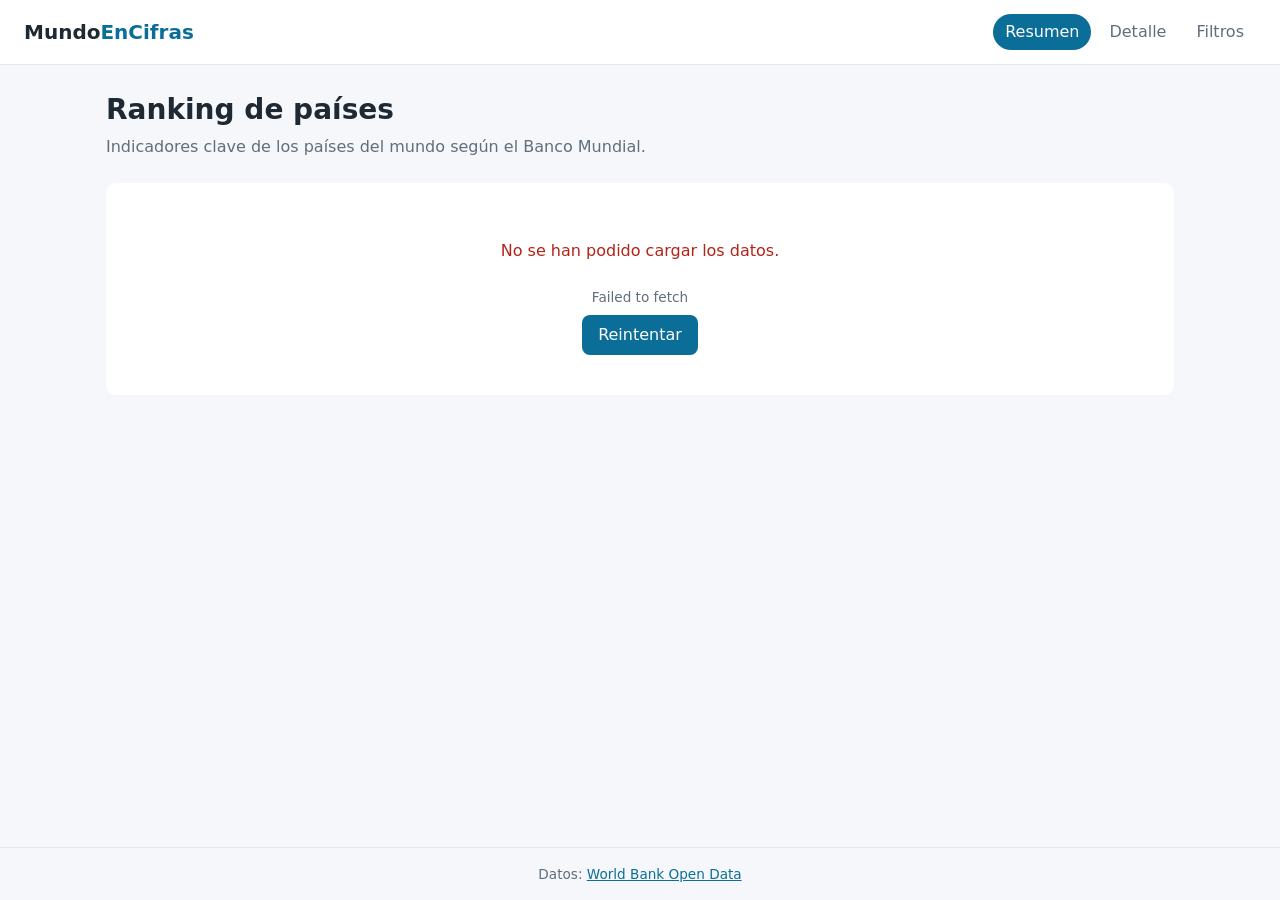
==== index.html @ 0d6e497c "Día 1: estructura del proyecto, servicio de API y navegación" ====
<!DOCTYPE html>
<html lang="es">
<head>
  <meta charset="UTF-8">
  <meta name="viewport" content="width=device-width, initial-scale=1.0">
  <meta name="description" content="MundoEnCifras: indicadores económicos y sociales de los países del mundo con datos del Banco Mundial.">
  <title>MundoEnCifras · Resumen</title>
  <link rel="stylesheet" href="css/styles.css">
</head>
<body>
  <header class="cabecera">
    <a class="cabecera__logo" href="index.html">Mundo<span>EnCifras</span></a>
    <nav class="cabecera__nav" aria-label="Principal">
      <a href="index.html" aria-current="page">Resumen</a>
      <a href="pages/detalle.html">Detalle</a>
      <a href="pages/filtros.html">Filtros</a>
    </nav>
  </header>

  <main class="contenido">
    <h1>Ranking de países</h1>
    <p class="intro">Indicadores clave de los países del mundo según el Banco Mundial.</p>
    <section id="resumen" aria-live="polite"></section>
  </main>

  <footer class="pie">
    Datos: <a href="https://data.worldbank.org/" target="_blank" rel="noopener">World Bank Open Data</a>
  </footer>

  <script type="module" src="js/pages/resumen.js"></script>
</body>
</html>
---- css/styles.css ----
:root {
  --color-fondo: #f5f7fa;
  --color-superficie: #ffffff;
  --color-texto: #1f2933;
  --color-suave: #616e7c;
  --color-borde: #e4e7eb;
  --color-primario: #0b6e99;
  --color-error: #b42318;
  --radio: 10px;
  --sombra: 0 1px 3px rgba(15, 23, 42, 0.08);
}

* { box-sizing: border-box; }

body {
  margin: 0;
  font-family: system-ui, -apple-system, "Segoe UI", Roboto, sans-serif;
  background: var(--color-fondo);
  color: var(--color-texto);
  line-height: 1.5;
  min-height: 100vh;
  display: flex;
  flex-direction: column;
}

a { color: var(--color-primario); }

/* Cabecera y navegación */
.cabecera {
  display: flex;
  flex-wrap: wrap;
  align-items: center;
  justify-content: space-between;
  gap: 12px;
  padding: 14px 24px;
  background: var(--color-superficie);
  border-bottom: 1px solid var(--color-borde);
}
.cabecera__logo {
  font-weight: 700;
  font-size: 1.25rem;
  text-decoration: none;
  color: var(--color-texto);
}
.cabecera__logo span { color: var(--color-primario); }
.cabecera__nav { display: flex; gap: 6px; }
.cabecera__nav a {
  padding: 6px 12px;
  border-radius: 999px;
  text-decoration: none;
  color: var(--color-suave);
}
.cabecera__nav a:hover { background: var(--color-fondo); }
.cabecera__nav a[aria-current="page"] {
  background: var(--color-primario);
  color: #fff;
}

/* Contenido */
.contenido {
  flex: 1;
  width: 100%;
  max-width: 1100px;
  margin: 0 auto;
  padding: 24px 16px 48px;
}
h1 { margin: 0 0 4px; font-size: 1.75rem; }
.intro { margin: 0 0 24px; color: var(--color-suave); }
.contador { color: var(--color-suave); font-size: 0.9rem; }
.pendiente {
  padding: 24px;
  background: var(--color-superficie);
  border: 1px dashed var(--color-borde);
  border-radius: var(--radio);
  color: var(--color-suave);
}

/* Listado provisional (día 1) */
.listado {
  list-style: none;
  margin: 0;
  padding: 0;
  display: grid;
  grid-template-columns: repeat(auto-fill, minmax(240px, 1fr));
  gap: 8px;
}
.listado li {
  display: flex;
  flex-direction: column;
  padding: 10px 14px;
  background: var(--color-superficie);
  border: 1px solid var(--color-borde);
  border-radius: var(--radio);
  box-shadow: var(--sombra);
}
.listado a { font-weight: 600; text-decoration: none; }
.listado__meta { font-size: 0.8rem; color: var(--color-suave); }

/* Estados de carga y error */
.estado {
  display: flex;
  flex-direction: column;
  align-items: center;
  gap: 8px;
  padding: 40px 16px;
  text-align: center;
  background: var(--color-superficie);
  border-radius: var(--radio);
}
.estado--error { color: var(--color-error); }
.estado__detalle { font-size: 0.85rem; color: var(--color-suave); margin: 0; }
.spinner {
  width: 36px;
  height: 36px;
  border: 4px solid var(--color-borde);
  border-top-color: var(--color-primario);
  border-radius: 50%;
  animation: girar 0.8s linear infinite;
}
@keyframes girar { to { transform: rotate(360deg); } }

.boton {
  padding: 8px 16px;
  border: none;
  border-radius: 8px;
  background: var(--color-primario);
  color: #fff;
  font: inherit;
  cursor: pointer;
}

.pie {
  padding: 16px;
  text-align: center;
  font-size: 0.85rem;
  color: var(--color-suave);
  border-top: 1px solid var(--color-borde);
}
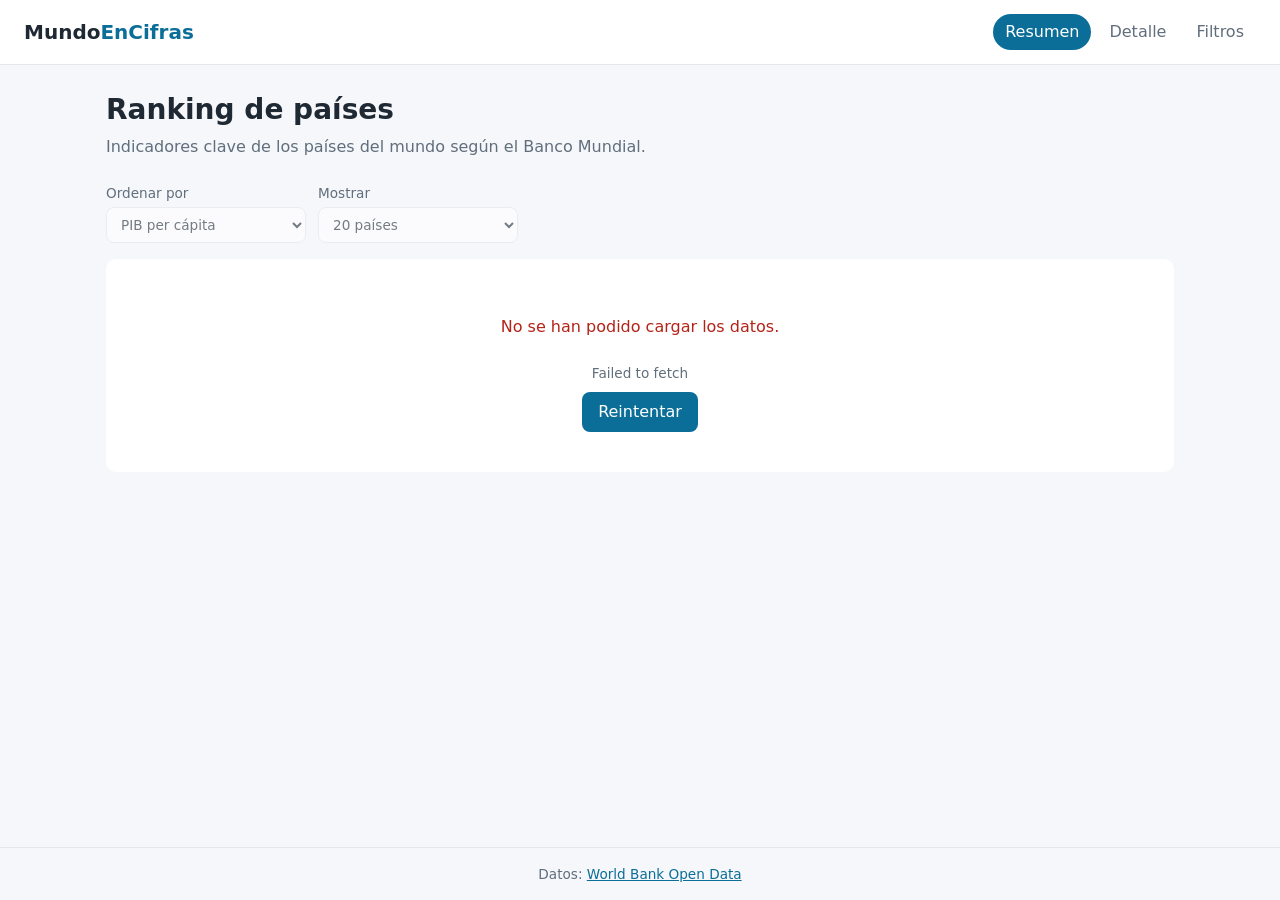
==== commit 8fbe5654: "Día 2: ranking de países con KPIs, selectores y enlace al detalle" ====
--- a/index.html
+++ b/index.html
@@ -20,6 +20,24 @@
   <main class="contenido">
     <h1>Ranking de países</h1>
     <p class="intro">Indicadores clave de los países del mundo según el Banco Mundial.</p>
+    <form class="controles" id="controles" onsubmit="return false">
+      <label>Ordenar por
+        <select id="indicador">
+          <option value="pibPerCapita" selected>PIB per cápita</option>
+          <option value="poblacion">Población</option>
+          <option value="esperanzaVida">Esperanza de vida</option>
+          <option value="crecimientoPib">Crecimiento del PIB</option>
+        </select>
+      </label>
+      <label>Mostrar
+        <select id="limite">
+          <option value="10">10 países</option>
+          <option value="20" selected>20 países</option>
+          <option value="50">50 países</option>
+          <option value="100">100 países</option>
+        </select>
+      </label>
+    </form>
     <section id="resumen" aria-live="polite"></section>
   </main>
 
--- a/css/styles.css
+++ b/css/styles.css
@@ -129,6 +129,81 @@
   cursor: pointer;
 }
 
+/* Controles y ranking (día 2) */
+.controles {
+  display: flex;
+  flex-wrap: wrap;
+  gap: 12px;
+  margin-bottom: 16px;
+}
+.controles label {
+  display: flex;
+  flex-direction: column;
+  gap: 4px;
+  font-size: 0.85rem;
+  color: var(--color-suave);
+}
+.controles select {
+  min-width: 200px;
+  padding: 8px 10px;
+  border: 1px solid var(--color-borde);
+  border-radius: 8px;
+  background: var(--color-superficie);
+  font: inherit;
+  color: var(--color-texto);
+}
+.controles select:disabled { opacity: 0.6; }
+
+.ranking {
+  list-style: none;
+  margin: 0;
+  padding: 0;
+  display: grid;
+  gap: 10px;
+}
+.ranking__fila {
+  padding: 14px 16px;
+  background: var(--color-superficie);
+  border: 1px solid var(--color-borde);
+  border-radius: var(--radio);
+  box-shadow: var(--sombra);
+}
+.ranking__cabecera {
+  display: flex;
+  flex-wrap: wrap;
+  align-items: baseline;
+  gap: 4px 10px;
+  margin-bottom: 10px;
+}
+.ranking__pos {
+  min-width: 2.2rem;
+  font-weight: 700;
+  color: var(--color-primario);
+}
+.ranking__nombre {
+  font-weight: 600;
+  font-size: 1.05rem;
+  text-decoration: none;
+}
+.ranking__nombre:hover { text-decoration: underline; }
+
+.kpis {
+  display: grid;
+  grid-template-columns: repeat(auto-fit, minmax(150px, 1fr));
+  gap: 8px;
+  margin: 0;
+}
+.kpi {
+  padding: 8px 10px;
+  background: var(--color-fondo);
+  border-radius: 8px;
+}
+.kpi--activo {
+  outline: 2px solid var(--color-primario);
+}
+.kpi dt { font-size: 0.75rem; color: var(--color-suave); }
+.kpi dd { margin: 0; font-weight: 600; }
+
 .pie {
   padding: 16px;
   text-align: center;
